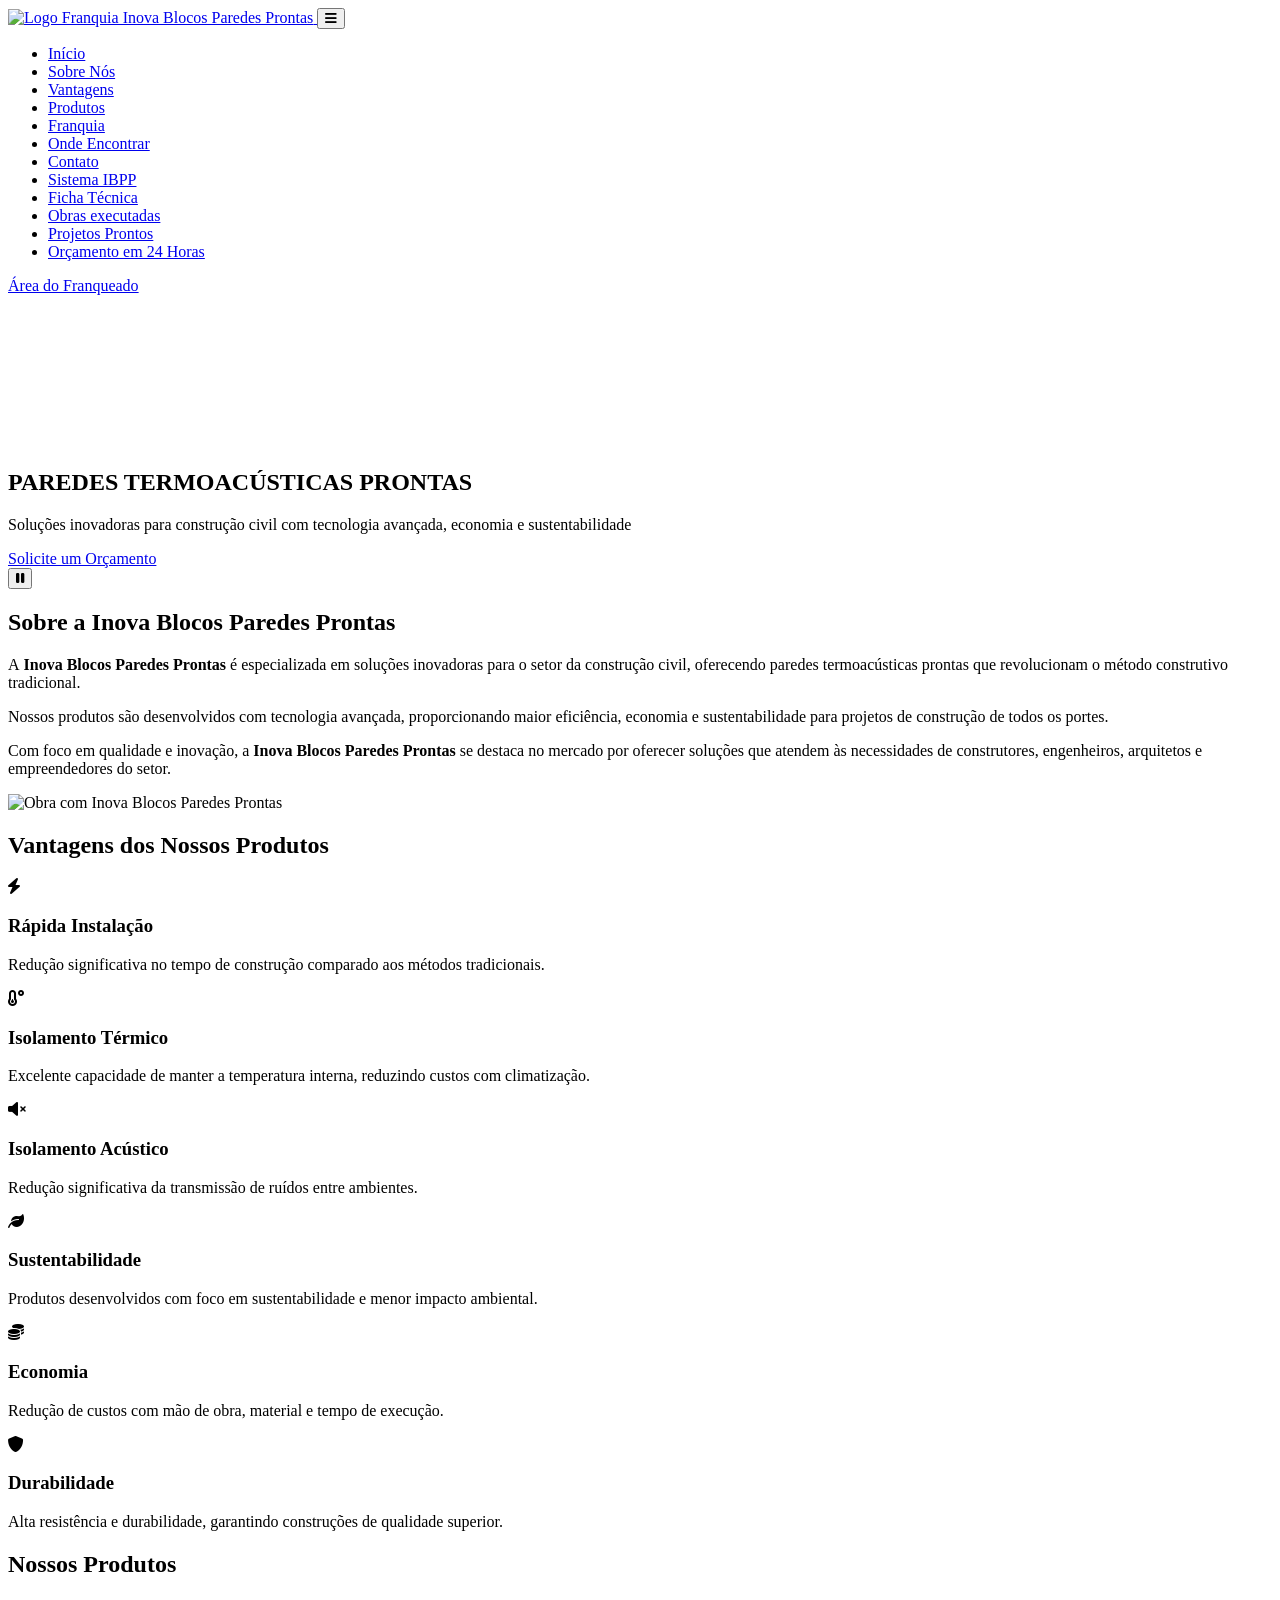
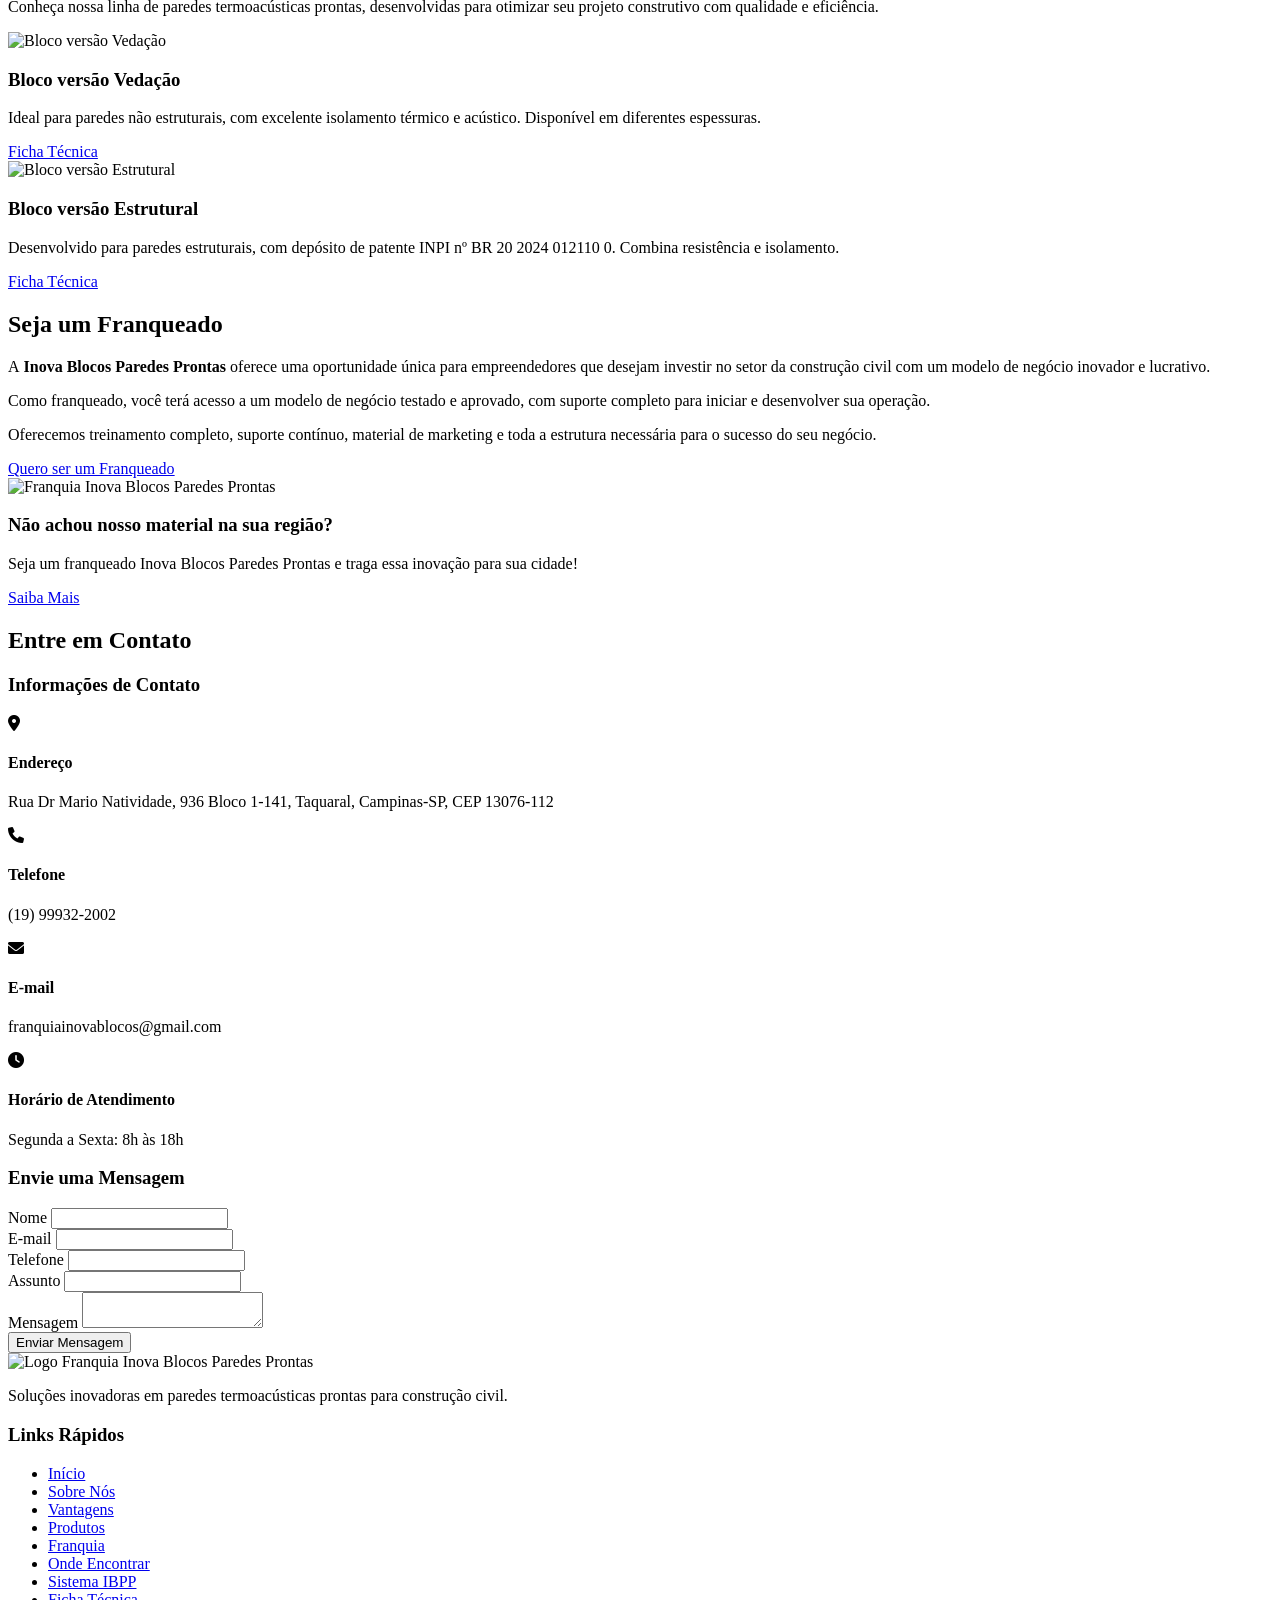
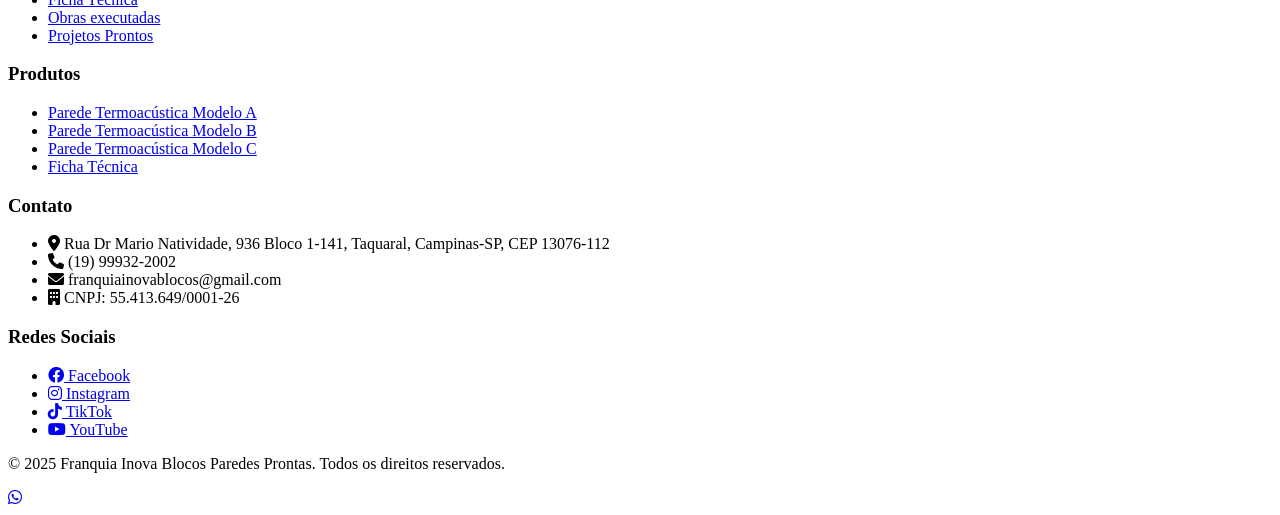
==== index.html @ a7e5cf0c "Update index.html test" ====
<!DOCTYPE html>
<html lang="pt-BR">
<head>
    <meta charset="UTF-8">
    <meta name="viewport" content="width=device-width, initial-scale=1.0">
    <title>Franquia Inova Blocos -- Paredes Termoacústicas Prontas</title>
    <meta name="description" content="Franquia Inova Blocos Paredes Prontas - Soluções inovadoras em paredes termoacústicas prontas para construção civil">
    <link rel="stylesheet" href="css/style.css">
    <link rel="stylesheet" href="css/additional-styles.css">
    <link rel="stylesheet" href="css/login-video.css">
    <link rel="stylesheet" href="css/whatsapp-button.css">
    <link rel="stylesheet" href="css/mobile-menu.css">
    <link rel="preconnect" href="https://fonts.googleapis.com">
    <link rel="preconnect" href="https://fonts.gstatic.com" crossorigin>
    <link href="https://fonts.googleapis.com/css2?family=Montserrat:wght@400;600;700&family=Open+Sans:wght@400;600&display=swap" rel="stylesheet">
    <link rel="stylesheet" href="https://cdnjs.cloudflare.com/ajax/libs/font-awesome/6.0.0/css/all.min.css">
    <script type="text/javascript"
        src="https://cdn.jsdelivr.net/npm/@emailjs/browser@4/dist/email.min.js">
    </script>
    <script type="text/javascript">
    (function(){
        emailjs.init("7xvKtfgNultZvCa_E");
    })();
    </script>
    <script src="script.js"></script>
</head>
<body>
    <!-- Header -->
    <header>
        <div class="container header-container">
            <a href="index.html" class="logo-container">
                <img src="assets/logo.jpeg" alt="Logo Franquia Inova Blocos Paredes Prontas" class="logo">
            </a>
            <button class="menu-toggle" id="menu-toggle">
                <i class="fas fa-bars"></i>
            </button>
            <nav>
                <ul id="main-menu">
                    <li><a href="index.html#inicio">Início</a></li>
                    <li><a href="index.html#sobre">Sobre Nós</a></li>
                    <li><a href="index.html#vantagens">Vantagens</a></li>
                    <li><a href="index.html#produtos">Produtos</a></li>
                    <li><a href="index.html#franquia">Franquia</a></li>
                    <li><a href="onde-encontrar.html">Onde Encontrar</a></li>
                    <li><a href="index.html#contato">Contato</a></li>
                    <li><a href="PDFs\Apostila Informativa Inova Blocos Paredes Prontas.pdf" download>Sistema IBPP</a></li>
                    <li><a href="PDFs\FichaTécnica Inova Blocos Paredes Prontas.pdf" download>Ficha Técnica</a></li>
                    <li><a href="#franquia">Obras executadas</a></li>
                    <li><a href="#franquia">Projetos Prontos</a></li>
                    <li><a href="orcamento.html">Orçamento em 24 Horas</a></li>
                </ul>
            </nav>
            <a href="area-franqueado.html" class="btn-franchise">Área do Franqueado</a>
        </div>
    </header>

    <!-- Video Banner -->
    <section class="video-banner" id="inicio">
        <video autoplay muted loop id="hero-video">
            <source src="videos/DONE 2.mp4" type="video/mp4">
            Seu navegador não suporta vídeos HTML5.
        </video>
        <div class="video-overlay">
            <h1>PAREDES TERMOACÚSTICAS PRONTAS</h1>
            <p>Soluções inovadoras para construção civil com tecnologia avançada, economia e sustentabilidade</p>
            <a href="#contato" class="btn">Solicite um Orçamento</a>
        </div>
        <div class="video-controls">
            <button class="video-control-btn" id="video-pause">
                <i class="fas fa-pause"></i>
            </button>
        </div>
    </section>

    <!-- Sobre Nós -->
    <section id="sobre">
        <div class="container">
            <div class="section-title">
                <h2>Sobre a Inova Blocos Paredes Prontas</h2>
            </div>
            <div class="about-content">
                <div class="about-text">
                    <p>A<b> Inova Blocos Paredes Prontas</b> é especializada em soluções inovadoras para o setor da construção civil, oferecendo paredes termoacústicas prontas que revolucionam o método construtivo tradicional.</p>
                    <p>Nossos produtos são desenvolvidos com tecnologia avançada, proporcionando maior eficiência, economia e sustentabilidade para projetos de construção de todos os portes.</p>
                    <p>Com foco em qualidade e inovação, a <b>Inova Blocos Paredes Prontas</b> se destaca no mercado por oferecer soluções que atendem às necessidades de construtores, engenheiros, arquitetos e empreendedores do setor.</p>
                </div>
                <div class="about-image">
                    <img src="images\produtos\blocos\004.jpg" alt="Obra com Inova Blocos Paredes Prontas">
                </div>
            </div>
        </div>
    </section>


       <!-- Vantagens -->
    <section id="vantagens">
        <div class="container">
            <div class="section-title">
                <h2>Vantagens dos Nossos Produtos</h2>
            </div>
            <div class="benefits-container">
                <div class="benefit-card">
                    <div class="benefit-icon">
                        <i class="fas fa-bolt"></i>
                    </div>
                    <h3>Rápida Instalação</h3>
                    <p>Redução significativa no tempo de construção comparado aos métodos tradicionais.</p>
                </div>
                
                <div class="benefit-card">
                    <div class="benefit-icon">
                        <i class="fas fa-temperature-low"></i>
                    </div>
                    <h3>Isolamento Térmico</h3>
                    <p>Excelente capacidade de manter a temperatura interna, reduzindo custos com climatização.</p>
                </div>
                
                <div class="benefit-card">
                    <div class="benefit-icon">
                        <i class="fas fa-volume-mute"></i>
                    </div>
                    <h3>Isolamento Acústico</h3>
                    <p>Redução significativa da transmissão de ruídos entre ambientes.</p>
                </div>
                
                <div class="benefit-card">
                    <div class="benefit-icon">
                        <i class="fas fa-leaf"></i>
                    </div>
                    <h3>Sustentabilidade</h3>
                    <p>Produtos desenvolvidos com foco em sustentabilidade e menor impacto ambiental.</p>
                </div>
                
                <div class="benefit-card">
                    <div class="benefit-icon">
                        <i class="fas fa-coins"></i>
                    </div>
                    <h3>Economia</h3>
                    <p>Redução de custos com mão de obra, material e tempo de execução.</p>
                </div>
                
                <div class="benefit-card">
                    <div class="benefit-icon">
                        <i class="fas fa-shield-alt"></i>
                    </div>
                    <h3>Durabilidade</h3>
                    <p>Alta resistência e durabilidade, garantindo construções de qualidade superior.</p>
                </div>
            </div>
        </div>
    </section>

    <!-- Produtos -->
    <section id="produtos">
        <div class="container">
            <div class="section-title">
                <h2>Nossos Produtos</h2>
            </div>
            <p class="section-description">Conheça nossa linha de paredes termoacústicas prontas, desenvolvidas para otimizar seu projeto construtivo com qualidade e eficiência.</p>
            
            <div class="products-grid">
                <div class="product-card">
                    <div class="product-image">
                        <img src="images\produtos\blocos\001.jpg" alt="Bloco versão Vedação">
                    </div>
                    <div class="product-info">
                        <h3>Bloco versão Vedação</h3>
                        <p>Ideal para paredes não estruturais, com excelente isolamento térmico e acústico. Disponível em diferentes espessuras.</p>
                        <a href="assets/ficha_tecnica.pdf" target="_blank" class="btn">Ficha Técnica</a>
                    </div>
                </div>
                
                <div class="product-card">
                    <div class="product-image">
                        <img src="images\produtos\blocos\002.jpg" alt="Bloco versão Estrutural">
                    </div>
                    <div class="product-info">
                        <h3>Bloco versão Estrutural</h3>
                        <p>Desenvolvido para paredes estruturais, com depósito de patente INPI nº BR 20 2024 012110 0. Combina resistência e isolamento.</p>
                        <a href="assets/ficha_tecnica.pdf" target="_blank" class="btn">Ficha Técnica</a>
                    </div>
                </div>
                
                
            </div>
        </div>
    </section>

    <!-- Franquia -->
    <section id="franquia">
        <div class="container">
            <div class="section-title">
                <h2>Seja um Franqueado</h2>
            </div>
            <div class="about-content">
                <div class="about-text">
                    <p>A<b> Inova Blocos  Paredes Prontas</b> oferece uma oportunidade única para empreendedores que desejam investir no setor da construção civil com um modelo de negócio inovador e lucrativo.</p>
                    <p>Como franqueado, você terá acesso a um modelo de negócio testado e aprovado, com suporte completo para iniciar e desenvolver sua operação.</p>
                    <p>Oferecemos treinamento completo, suporte contínuo, material de marketing e toda a estrutura necessária para o sucesso do seu negócio.</p>
                    <a href="seja-franqueado.html" class="btn">Quero ser um Franqueado</a>
                </div>
                <div class="about-image">
                    <img src="images\produtos\blocos\005.jpg" alt="Franquia Inova Blocos Paredes Prontas">
                </div>
            </div>
            
            <div class="franchise-banner">
                <div class="franchise-banner-content">
                    <h3>Não achou nosso material na sua região?</h3>
                    <p>Seja um franqueado Inova Blocos Paredes Prontas e traga essa inovação para sua cidade!</p>
                </div>
                <a href="seja-franqueado.html" class="btn-white">Saiba Mais</a>
            </div>
        </div>
    </section>

    <!-- Contato -->
    <section id="contato">
        <div class="container">
            <div class="section-title">
                <h2>Entre em Contato</h2>
            </div>
            <div class="contact-container">
                <div class="contact-info">
                    <h3>Informações de Contato</h3>
                    <div class="contact-item">
                        <div class="contact-icon">
                            <i class="fas fa-map-marker-alt"></i>
                        </div>
                        <div>
                            <h4>Endereço</h4>
                            <p>Rua Dr Mario Natividade, 936 Bloco 1-141, Taquaral, Campinas-SP, CEP 13076-112</p>
                        </div>
                    </div>
                    <div class="contact-item">
                        <div class="contact-icon">
                            <i class="fas fa-phone"></i>
                        </div>
                        <div>
                            <h4>Telefone</h4>
                            <p>(19) 99932-2002</p>
                        </div>
                    </div>
                    <div class="contact-item">
                        <div class="contact-icon">
                            <i class="fas fa-envelope"></i>
                        </div>
                        <div>
                            <h4>E-mail</h4>
                            <p>franquiainovablocos@gmail.com</p>
                        </div>
                    </div>
                    <div class="contact-item">
                        <div class="contact-icon">
                            <i class="fas fa-clock"></i>
                        </div>
                        <div>
                            <h4>Horário de Atendimento</h4>
                            <p>Segunda a Sexta: 8h às 18h</p>
                        </div>
                    </div>
                </div>
                <div class="contact-form">
                    <h3>Envie uma Mensagem</h3>
                    <form id="contact-form">
                        <div class="form-group">
                            <label for="name">Nome</label>
                            <input type="text" id="name" name="name" required>
                        </div>
                        <div class="form-group">
                            <label for="email">E-mail</label>
                            <input type="email" id="email" name="email" required>
                        </div>
                        <div class="form-group">
                            <label for="phone">Telefone</label>
                            <input type="tel" id="phone" name="phone">
                        </div>
                        <div class="form-group">
                            <label for="subject">Assunto</label>
                            <input type="text" id="subject" name="subject" required>
                        </div>
                        <div class="form-group">
                            <label for="message">Mensagem</label>
                            <textarea id="message" name="message" required></textarea>
                        </div>
                        <button type="submit" onclick="sendMail()" class="btn">Enviar Mensagem</button>
                    </form>
                </div>
            </div>
        </div>
    </section>

    <!-- Footer -->
    <footer>
        <div class="container">
            <div class="footer-container">
                <div class="footer-logo">
                    <img src="assets/logo.jpeg" alt="Logo Franquia Inova Blocos Paredes Prontas">
                    <p>Soluções inovadoras em paredes termoacústicas prontas para construção civil.</p>
                </div>
                <div class="footer-links">
                    <h3>Links Rápidos</h3>
                    <ul>
                        <li><a href="#inicio" class="active">Início</a></li>
                        <li><a href="#sobre">Sobre Nós</a></li>
                        <li><a href="#vantagens">Vantagens</a></li>
                        <li><a href="#produtos">Produtos</a></li>
                        <li><a href="#franquia">Franquia</a></li>
                        <li><a href="onde-encontrar.html">Onde Encontrar</a></li>
                        <li><a href="PDFs\Apostila Informativa Inova Blocos Paredes Prontas.pdf" download>Sistema IBPP</a></li>
                        <li><a href="PDFs\FichaTécnica Inova Blocos Paredes Prontas.pdf" download>Ficha Técnica</a></li>
                        <li><a href="#franquia">Obras executadas</a></li>
                        <li><a href="#franquia">Projetos Prontos</a></li>
                    </ul>
                </div>
                <div class="footer-links">
                    <h3>Produtos</h3>
                    <ul>
                        <li><a href="#produtos">Parede Termoacústica Modelo A</a></li>
                        <li><a href="#produtos">Parede Termoacústica Modelo B</a></li>
                        <li><a href="#produtos">Parede Termoacústica Modelo C</a></li>
                        <li><a href="assets/ficha_tecnica.pdf" target="_blank">Ficha Técnica</a></li>
                    </ul>
                </div>
                <div class="footer-links">
                    <h3>Contato</h3>
                    <ul>
                        <li><i class="fas fa-map-marker-alt"></i> Rua Dr Mario Natividade, 936 Bloco 1-141, Taquaral, Campinas-SP, CEP 13076-112</li>
                        <li><i class="fas fa-phone"></i> (19) 99932-2002</li>
                        <li><i class="fas fa-envelope"></i> franquiainovablocos@gmail.com</li>
                        <li><i class="fas fa-building"></i> CNPJ: 55.413.649/0001-26</li>
                    </ul>
                </div>
                <div class="footer-links">
                    <h3>Redes Sociais</h3>
                    <ul>
                        <li><a href="#"><i class="fab fa-facebook"></i> Facebook</a></li>
                        <li><a href="#"><i class="fab fa-instagram"></i> Instagram</a></li>
                        <li><a href="#"><i class="fab fa-tiktok"></i> TikTok</a></li>
                        <li><a href="#"><i class="fab fa-youtube"></i> YouTube</a></li>
                    </ul>
                </div>
            </div>
            <div class="footer-bottom">
                <p>&copy; 2025 Franquia Inova Blocos Paredes Prontas. Todos os direitos reservados.</p>
            </div>
        </div>
    </footer>

    <!-- Botão WhatsApp Flutuante -->
    <a href="https://wa.me/5519999322002" class="whatsapp-float" target="_blank">
        <i class="fab fa-whatsapp"></i>
    </a>

    <script src="js/main.js"></script>
    <script>
        document.addEventListener('DOMContentLoaded', function() {
            // Controles do vídeo
            const video = document.getElementById('hero-video');
            const pauseBtn = document.getElementById('video-pause');
            
            if (video && pauseBtn) {
                pauseBtn.addEventListener('click', function() {
                    if (video.paused) {
                        video.play();
                        pauseBtn.innerHTML = '<i class="fas fa-pause"></i>';
                    } else {
                        video.pause();
                        pauseBtn.innerHTML = '<i class="fas fa-play"></i>';
                    }
                });
            }
        });
    </script>
</body>
</html>
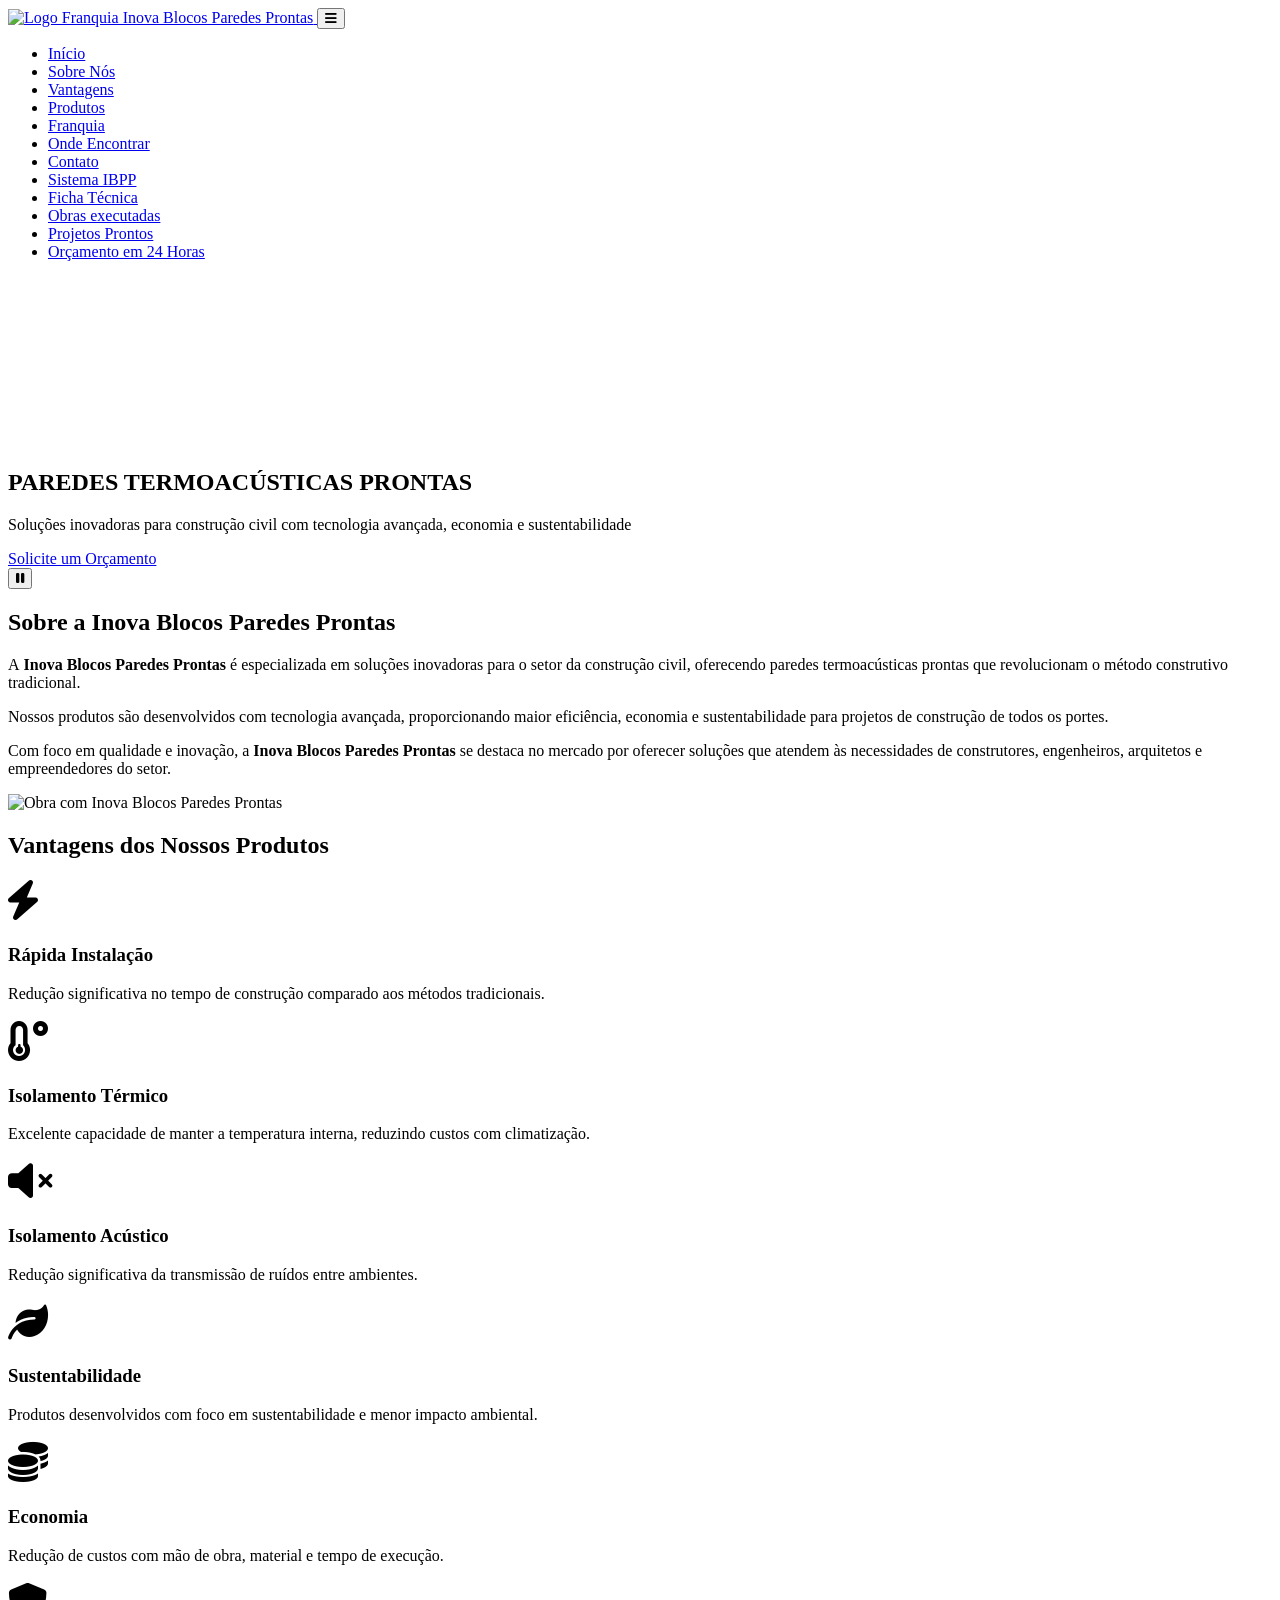
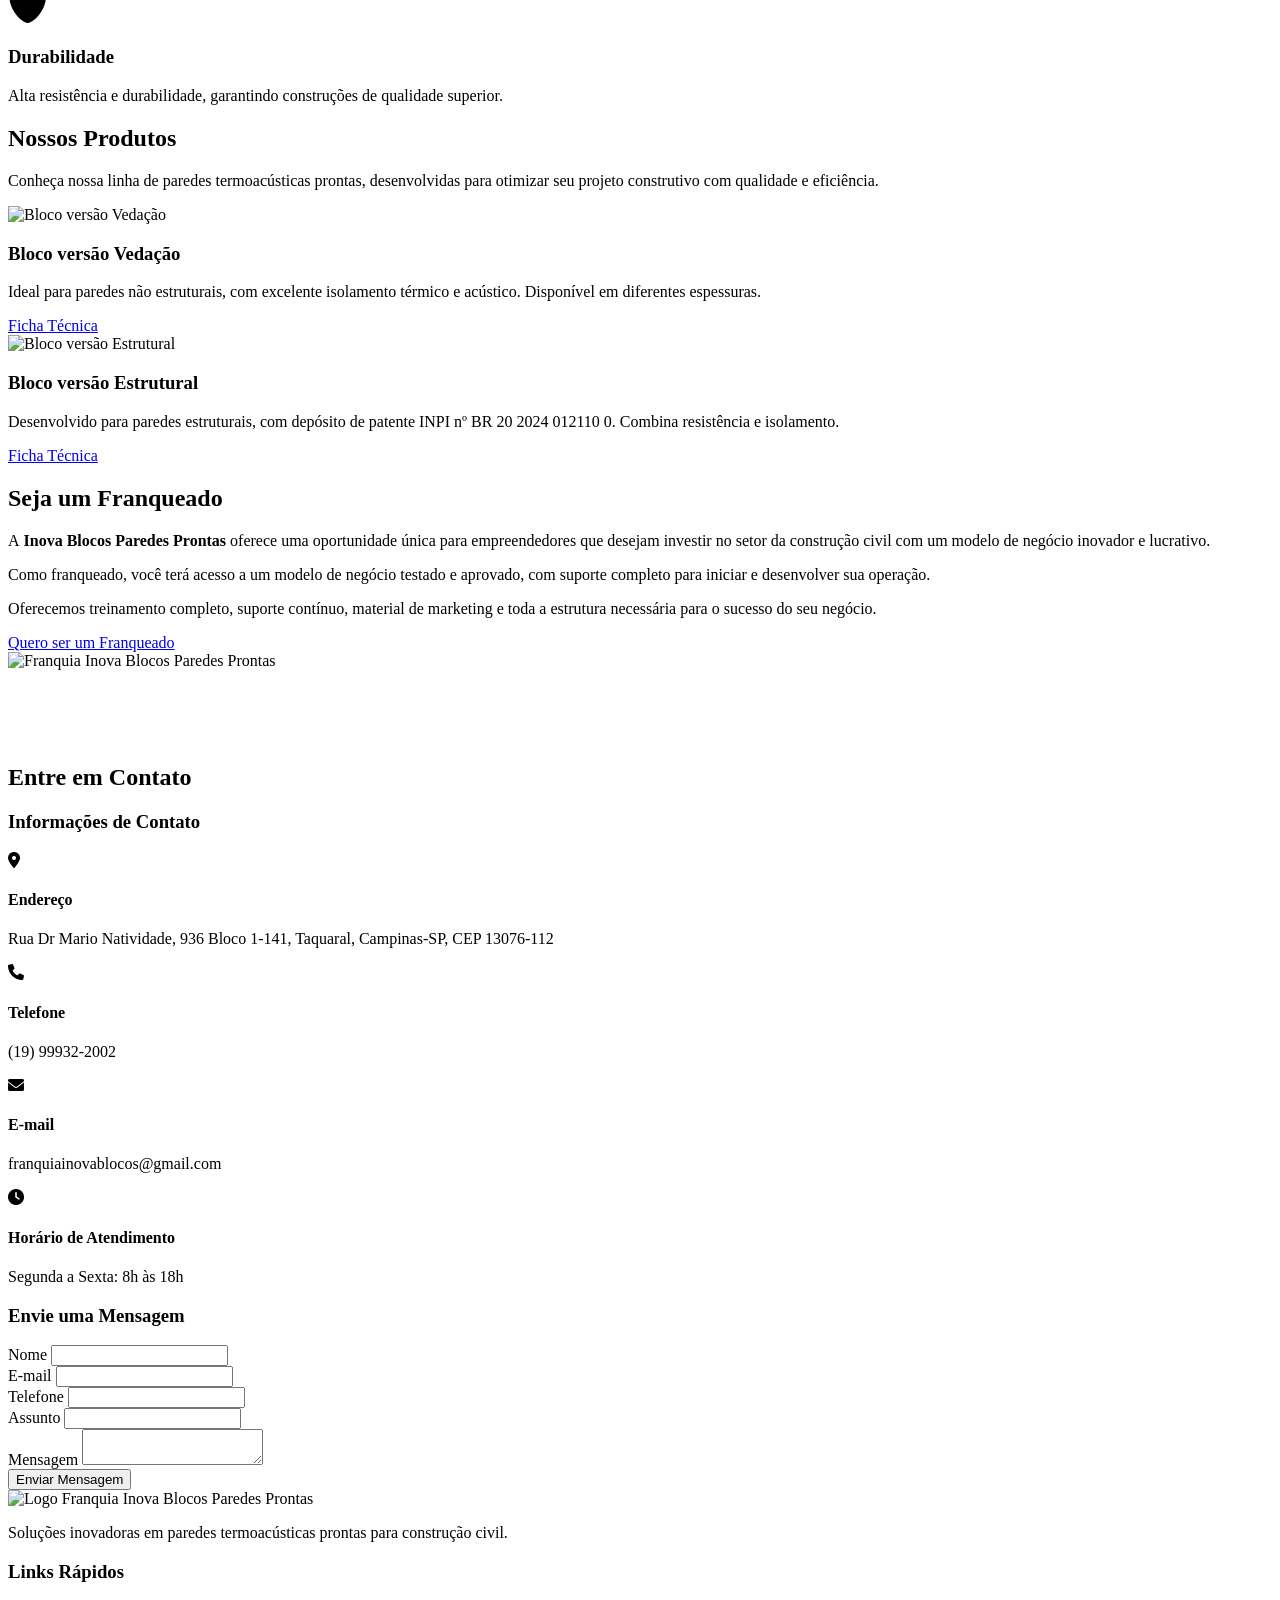
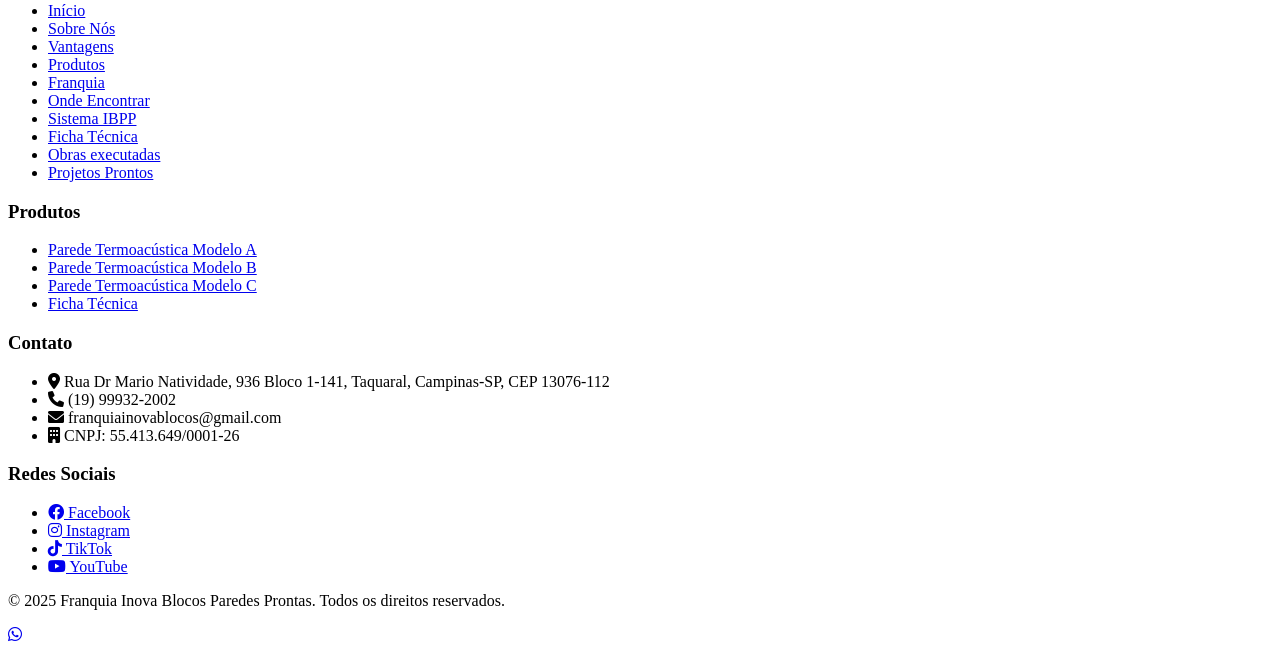
==== commit 1c66367f: "update old pdfs Sistema IBPP and Ficha tecnica" ====
--- a/index.html
+++ b/index.html
@@ -44,7 +44,7 @@
                     <li><a href="onde-encontrar.html">Onde Encontrar</a></li>
                     <li><a href="index.html#contato">Contato</a></li>
                     <li><a href="PDFs\Apostila Informativa Inova Blocos Paredes Prontas.pdf" download>Sistema IBPP</a></li>
-                    <li><a href="PDFs\FichaTécnica Inova Blocos Paredes Prontas.pdf" download>Ficha Técnica</a></li>
+                    <li><a href="PDFs\Ficha Técnica Inova Blocos Paredes Prontas.pdf" download>Ficha Técnica</a></li>
                     <li><a href="#franquia">Obras executadas</a></li>
                     <li><a href="#franquia">Projetos Prontos</a></li>
                     <li><a href="orcamento.html">Orçamento em 24 Horas</a></li>
@@ -308,7 +308,7 @@
                         <li><a href="#franquia">Franquia</a></li>
                         <li><a href="onde-encontrar.html">Onde Encontrar</a></li>
                         <li><a href="PDFs\Apostila Informativa Inova Blocos Paredes Prontas.pdf" download>Sistema IBPP</a></li>
-                        <li><a href="PDFs\FichaTécnica Inova Blocos Paredes Prontas.pdf" download>Ficha Técnica</a></li>
+                        <li><a href="PDFs\Ficha Técnica Inova Blocos Paredes Prontas.pdf" download>Ficha Técnica</a></li>
                         <li><a href="#franquia">Obras executadas</a></li>
                         <li><a href="#franquia">Projetos Prontos</a></li>
                     </ul>
--- a/css/additional-styles.css
+++ b/css/additional-styles.css
@@ -0,0 +1,272 @@
+/* Estilos adicionais para as novas seções do site da Franquia Inova Blocos */
+
+/* Seção Onde Encontrar */
+.map-container {
+  height: 400px;
+  margin-bottom: var(--spacing-lg);
+  border-radius: 8px;
+  overflow: hidden;
+  box-shadow: 0 4px 10px rgba(0, 0, 0, 0.1);
+}
+
+.franchisees-list {
+  display: grid;
+  grid-template-columns: repeat(auto-fill, minmax(280px, 1fr));
+  gap: var(--spacing-md);
+  margin-bottom: var(--spacing-lg);
+}
+
+.franchisee-card {
+  background-color: var(--background-color);
+  border-radius: 8px;
+  padding: var(--spacing-md);
+  box-shadow: 0 4px 10px rgba(0, 0, 0, 0.1);
+  transition: transform 0.3s ease;
+}
+
+.franchisee-card:hover {
+  transform: translateY(-5px);
+}
+
+.franchisee-card h3 {
+  color: var(--primary-color);
+  margin-bottom: var(--spacing-xs);
+}
+
+.franchisee-info {
+  margin-bottom: var(--spacing-sm);
+}
+
+.franchisee-contact {
+  display: flex;
+  align-items: center;
+  margin-bottom: var(--spacing-xs);
+}
+
+.franchisee-contact i {
+  color: var(--primary-color);
+  margin-right: var(--spacing-xs);
+  width: 20px;
+  text-align: center;
+}
+
+/* Seção Seja um Franqueado */
+.franchise-opportunity {
+  background-color: var(--primary-color);
+  color: white;
+  padding: var(--spacing-md);
+  border-radius: 8px;
+  margin: var(--spacing-lg) 0;
+  text-align: center;
+}
+
+.franchise-opportunity h3 {
+  color: white;
+  margin-bottom: var(--spacing-sm);
+  font-size: 1.8rem;
+}
+
+.franchise-opportunity p {
+  margin-bottom: var(--spacing-md);
+  font-size: 1.1rem;
+}
+
+.btn-white {
+  background-color: white;
+  color: var(--primary-color);
+  padding: var(--spacing-sm) var(--spacing-md);
+  text-decoration: none;
+  border-radius: 4px;
+  font-weight: 600;
+  display: inline-block;
+  transition: background-color 0.3s ease;
+}
+
+.btn-white:hover {
+  background-color: #f0f0f0;
+}
+
+.franchise-benefits {
+  display: grid;
+  grid-template-columns: repeat(auto-fill, minmax(250px, 1fr));
+  gap: var(--spacing-md);
+  margin: var(--spacing-lg) 0;
+}
+
+.benefit-item {
+  text-align: center;
+  padding: var(--spacing-md);
+}
+
+.benefit-icon {
+  font-size: 2.5rem;
+  color: var(--primary-color);
+  margin-bottom: var(--spacing-sm);
+}
+
+.franchise-steps {
+  margin: var(--spacing-lg) 0;
+}
+
+.step-container {
+  display: flex;
+  margin-bottom: var(--spacing-md);
+  align-items: flex-start;
+}
+
+.step-number {
+  background-color: var(--primary-color);
+  color: white;
+  width: 40px;
+  height: 40px;
+  border-radius: 50%;
+  display: flex;
+  justify-content: center;
+  align-items: center;
+  font-weight: bold;
+  margin-right: var(--spacing-md);
+  flex-shrink: 0;
+}
+
+.step-content {
+  flex-grow: 1;
+}
+
+.step-content h4 {
+  margin-bottom: var(--spacing-xs);
+}
+
+.franchise-cta {
+  background-color: var(--light-gray);
+  padding: var(--spacing-lg);
+  border-radius: 8px;
+  text-align: center;
+  margin: var(--spacing-lg) 0;
+}
+
+.franchise-cta h3 {
+  margin-bottom: var(--spacing-md);
+}
+
+/* Banner para captação de franqueados */
+.franchise-banner {
+  background-color: var(--primary-color);
+  color: white;
+  padding: var(--spacing-md);
+  border-radius: 8px;
+  margin: var(--spacing-md) 0;
+  display: flex;
+  justify-content: space-between;
+  align-items: center;
+}
+
+.franchise-banner-content {
+  flex-grow: 1;
+}
+
+.franchise-banner h3 {
+  color: white;
+  margin-bottom: var(--spacing-xs);
+}
+
+.franchise-banner p {
+  margin-bottom: 0;
+}
+
+.franchise-banner .btn-white {
+  margin-left: var(--spacing-md);
+}
+
+/* Botão destacado no header */
+.btn-franchise {
+  background-color: var(--primary-color);
+  color: white;
+  padding: var(--spacing-xs) var(--spacing-sm);
+  border-radius: 4px;
+  font-weight: 600;
+  text-transform: uppercase;
+  font-size: 0.8rem;
+  transition: background-color 0.3s ease;
+  margin-left: var(--spacing-sm);
+  text-decoration: none;
+}
+
+.btn-franchise:hover {
+  background-color:rgb(90, 145, 121);
+}
+
+/* Estilos para o container do filtro */
+.filter-container {
+    margin-bottom: 40px;
+    display: flex;
+    align-items: center;
+    justify-content: start;
+    gap: 15px;
+    flex-wrap: wrap;
+}
+
+.filter-container label {
+    font-family: 'Montserrat', sans-serif;
+    font-weight: 600;
+    color: #333;
+    font-size: 1.1rem;
+}
+
+/* Estilização moderna do Select */
+.custom-select {
+    padding: 12px 40px 12px 15px;
+    font-size: 1rem;
+    font-family: 'Open Sans', sans-serif;
+    color: #444;
+    background-color: #f9f9f9;
+    border: 2px solid #e0e0e0;
+    border-radius: 8px;
+    outline: none;
+    cursor: pointer;
+    transition: all 0.3s ease;
+    min-width: 250px;
+    box-shadow: 0 2px 5px rgba(0,0,0,0.05);
+    
+    /* Remove a seta padrão e adiciona uma personalizada */
+    -webkit-appearance: none;
+    -moz-appearance: none;
+    appearance: none;
+    background-image: url("data:image/svg+xml;charset=UTF-8,%3csvg xmlns='http://www.w3.org/2000/svg' viewBox='0 0 24 24' fill='none' stroke='%23333' stroke-width='2' stroke-linecap='round' stroke-linejoin='round'%3e%3cpolyline points='6 9 12 15 18 9'%3e%3c/polyline%3e%3c/svg%3e");
+    background-repeat: no-repeat;
+    background-position: right 15px center;
+    background-size: 16px;
+}
+
+.custom-select:hover {
+    border-color: #ccc;
+}
+
+.custom-select:focus {
+    border-color: #0056b3; /* Ajuste para a cor primária da sua marca */
+    background-color: #fff;
+    box-shadow: 0 0 0 3px rgba(0, 86, 179, 0.1);
+}
+
+/* Responsividade */
+@media (max-width: 768px) {
+  .franchise-banner {
+    flex-direction: column;
+    text-align: center;
+  }
+  
+  .franchise-banner .btn-white {
+    margin-left: 0;
+    margin-top: var(--spacing-sm);
+  }
+  
+  .step-container {
+    flex-direction: column;
+    align-items: center;
+    text-align: center;
+  }
+  
+  .step-number {
+    margin-right: 0;
+    margin-bottom: var(--spacing-sm);
+  }
+}
